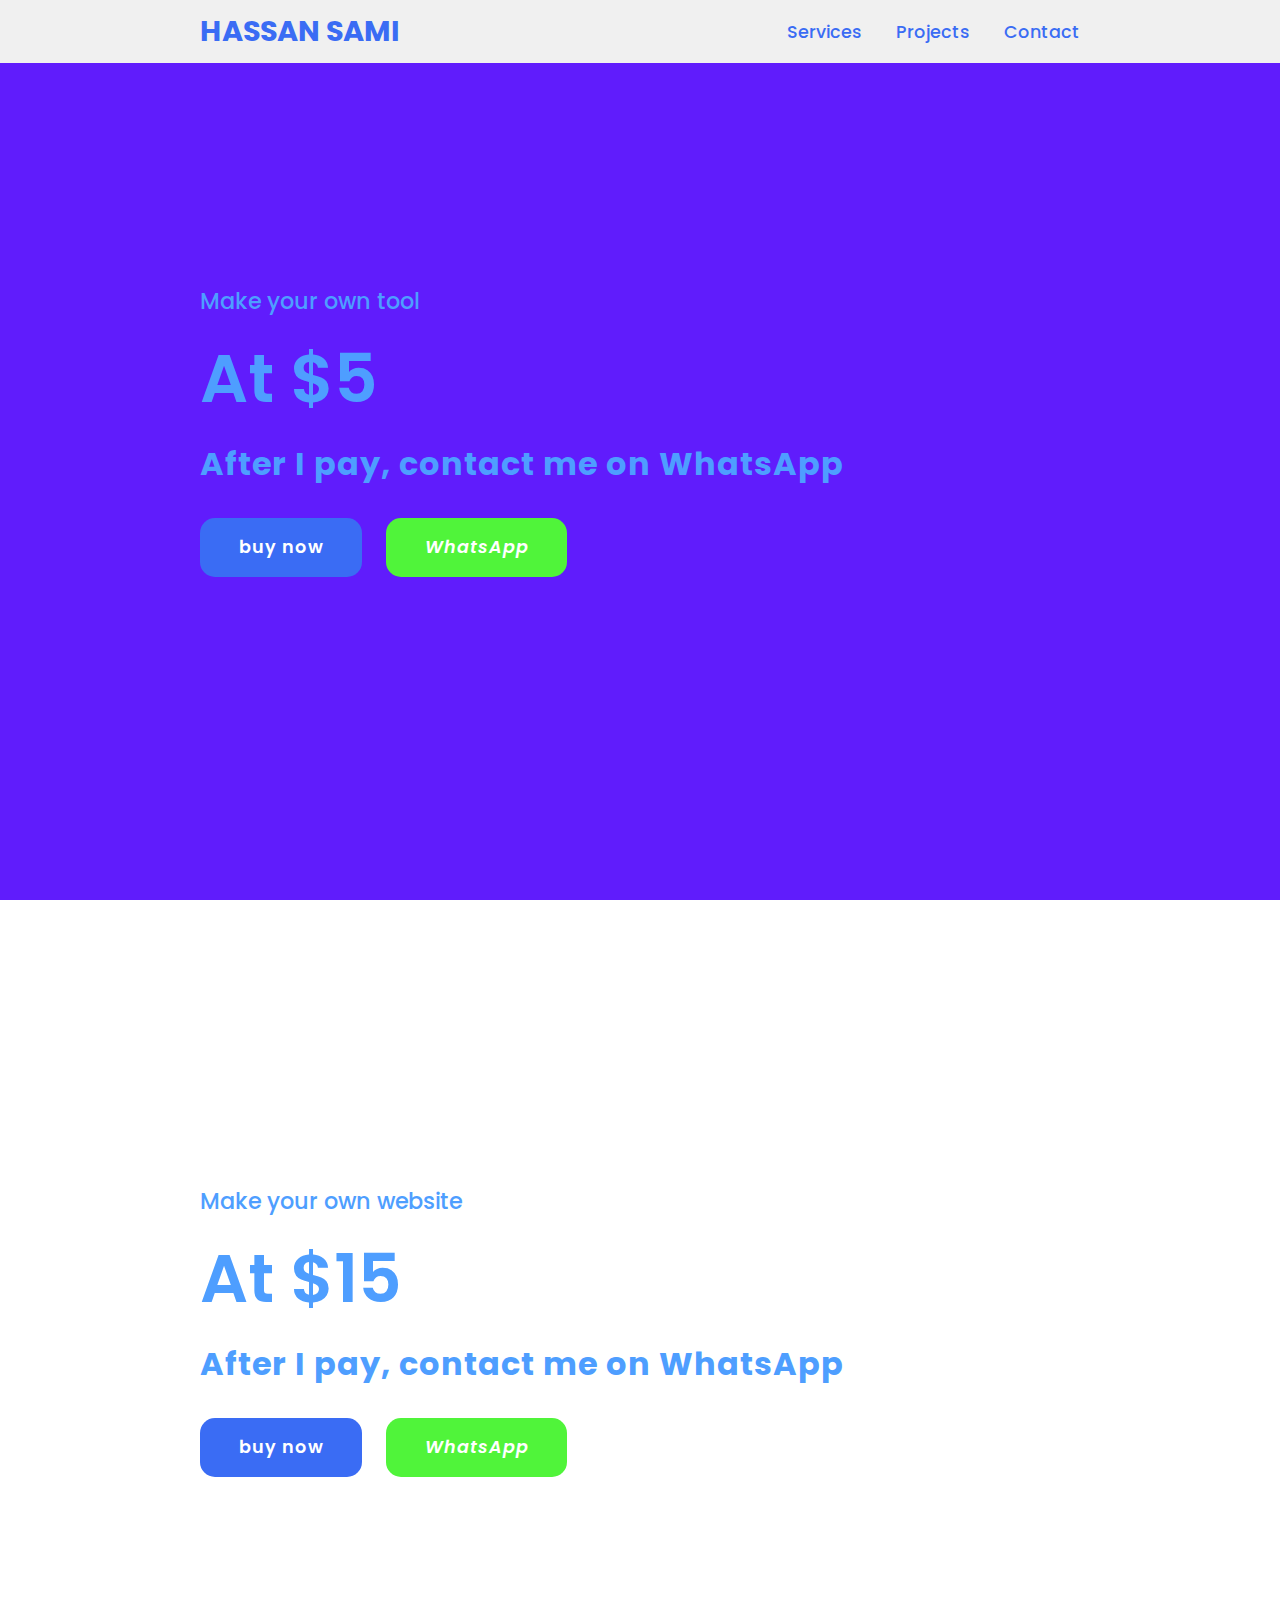
==== buy.html @ 97129225 "Create buy.html" ====
<!DOCTYPE html>
<html lang="en">
<head>
    <meta charset="UTF-8">
    <meta http-equiv="X-UA-Compatible" content="IE=edge">
    <meta name="viewport" content="width=device-width, initial-scale=1.0">
    <link rel="stylesheet" href="https://cdnjs.cloudflare.com/ajax/libs/font-awesome/5.15.4/css/all.min.css">
    <link rel="stylesheet" href="style.css">
    <title>Hassan Sami</title>
</head>
<body>

    <header>
        <a href="index.html#" class="logo">Hassan Sami</a>
        <nav class="navigation">
            <a href="index.html#services">Services</a>
            <a href="index.html#projects">Projects</a>
            <a href="index.html#contact">Contact</a>
        </nav>
    </header>

<section class="buy">
    <div>
        <h2>Make your own tool<br><span>At $5</span></h2>
        <h3>After I pay, contact me on WhatsApp</h3>
        <a href="https://paypal.me/hassansamai?country.x=BH&locale.x=ar_EG" class="main-btn">buy now</a>
        <a href="https://wa.me/message/FMRWWFTOTV3GK1"><i class="wh-btn">WhatsApp</i></a>
        
    </div>
</section>



<section class="buy1" id="buy1">
    <div>
        <h2>Make your own website<br><span>At $15</span></h2>
        <h3>After I pay, contact me on WhatsApp</h3>
        <a href="https://paypal.me/hassansamai?country.x=BH&locale.x=ar_EG" class="main-btn">buy now</a>
        <a href="https://wa.me/message/FMRWWFTOTV3GK1"><i class="wh-btn">WhatsApp</i></a>
        
    </div>
</section>




























</body>
---- style.css ----
@import url('https://fonts.googleapis.com/css2?family=Poppins:ital,wght@0,100;0,200;0,300;0,400;0,500;0,600;0,700;0,800;0,900;1,100;1,200;1,300;1,400;1,500;1,600;1,700;1,800;1,900&display=swap');

*{
    font-family: 'Poppins', sans-serif;
    margin: 0;
    padding: 0;
    box-sizing: border-box;
    scroll-behavior: smooth; 
}


header {
    background-color: #f0f0f0;
    width: 100%;
    position: fixed;
    z-index: 999;
    display: flex;
    justify-content: space-between;
    align-items: center;
    padding: 10px 200px ;
}

.logo{
    text-decoration: none;
    color: #3a6cf4;
    text-transform: uppercase;
    font-weight: 700;
    font-size: 1.8em;
}

.navigation a{
    color: #3a6cf4;
    text-decoration: none;
    font-size: 1.1em;
    font-weight: 500;
    padding-left: 30px;
}

.navigation a:hover{
    color: #601cfc;
}

section {
    padding: 100px 200px;
}

.main {
    width: 100%;
    min-height: 100vh;
    display: flex;
    align-items: center;
    background: url(images/laptop\ with\ business\ graph.jpeg);
    background-size: cover;
    background-position: center;
    background-attachment: fixed;
}

.main h2 {
    color: #fff;
    font-size: 1.4em;
    font-weight: 500;
}

.main h2 span {
    display: inline-block;
    margin-top: 10px;
    color: #4e9eff;
    font-size: 3em;
    font-weight: 600;
}

.main h3 {
    color: #fff;
    font-size: 2em;
    font-weight: 700;
    letter-spacing: 1px;
    margin-top: 10px;
    margin-bottom: 30px;
}

.main-btn {
    color: #fff;
    background-color: #3a6cf4;
    text-decoration: none;
    font-size: 1.1em;
    font-weight: 600;
    display: inline-block;
    padding: 0.9375em 2.1875em;
    letter-spacing: 1px;
    border-radius: 15px;
    margin-bottom: 40px;
    transition: 0.7s ease;
}

.main-btn:hover {
    background-color: #0a49f6;
    transform: scale(1.1);
}

.social-icons a {
    color: #fff;
    font-size: 1.7em;
    padding-right: 30px;
}

.title {
    display: flex;
    justify-content: center;
    color: #3a6cf4;
    font-size: 2.2em;
    font-weight: 800;
    margin-bottom: 30px;
}

.content {
    display: flex;
    justify-content: center;
    flex-direction: row;
    flex-wrap: wrap;
}

.card {
    background-color: #fff;
    width: 21.25em;
    box-shadow: 0 40px 25px rgba(1 1 1 / 15%);
    border-radius: 10px;
    padding: 25px;
    margin: 15px;
    transition: 0.7s ease;
}

.card:hover {
    transform: scale(1.1);
}

.card .icon {
    color: #3a6cf4;
    font-size: 8em;
    text-align: center;
}

.info {
    text-align: center;
}

.info h3{
    color: #3a6cf4;
    font-size: 1.2em;
    font-weight: 700;
    margin: 10px;
}

.bay {
    text-decoration: none;
    color: #3a6cf4;
    font-size: 2em;
    font-weight: 700;
}

.bay:hover {
    color: #601cfc;
}


.projects {
    background-color: #000016;
}

.projects .content{
    margin-top: 30px;
}

.project-card {
    background-color: #fff;
    border: 1px solid #fff;
    min-height: 14em;
    width: 23em;
    overflow: hidden;
    border-radius: 10px;
    margin: 20px;
    transition: 0.7s ease;
}

.project-card:hover {
   transform: scale(1.1);
}

.project-card:hover .project-image {
    opacity: 0.9;
 }

.project-image img{
    width: 100%
}

.project-info {
    padding: 1em;
}

.project-category {
    font-size: 0.8em;
    color: #000;
}

.project-title {
    display: flex;
    justify-content: space-between;
    text-transform: uppercase;
    font-weight: 800;
    margin-top: 10px;
}

.more-details {
    text-decoration: none;
    color: #3a6cf4;
}

.more-details:hover {
    color: #601cfc;
}

.contact .icon{
    font-size: 4.5em;
}

.contact .info h3 {
    color: #000;
}

.contact .info p {
    font-size: 1.5em;
}

.footer {
    background-color: #000016;
    color: #fff;
    padding: 2em;
    display: flex;
    justify-content: space-between;
}

.footer-title {
    font-size: 1.3em;
    font-weight: 600;
}

.footer-title span {
    color: #3a6cf4;
}

.footer .social-icons a{
    font-size: 1.3em;
    padding: 0 12px 0 0;
}

.wh-btn {
    color: #fff;
    background-color: #50f43a;
    text-decoration: none;
    font-size: 1.1em;
    font-weight: 600;
    display: inline-block;
    padding: 0.9375em 2.1875em;
    letter-spacing: 1px;
    border-radius: 15px;
    margin-bottom: 40px;
    transition: 0.7s ease;
    margin-left: 20px;
}

.buy {
    width: 100%;
    min-height: 100vh;
    display: flex;
    align-items: center;
    background-color: #601cfc;
    background-size: cover;
    background-position: center;
    background-attachment: fixed;
}

.buy h2 {
    color: #4e9eff;
    font-size: 1.4em;
    font-weight: 500;
}

.buy h2 span {
    display: inline-block;
    margin-top: 10px;
    color: #4e9eff;
    font-size: 3em;
    font-weight: 600;
}

.buy h3 {
    color: #4e9eff;
    font-size: 2em;
    font-weight: 700;
    letter-spacing: 1px;
    margin-top: 10px;
    margin-bottom: 30px;
}



.buy1 {
    width: 100%;
    min-height: 100vh;
    display: flex;
    align-items: center;
    background-color: #ffffff;
    background-size: cover;
    background-position: center;
    background-attachment: fixed;
}

.buy1 h2 {
    color: #4e9eff;
    font-size: 1.4em;
    font-weight: 500;
}

.buy1 h2 span {
    display: inline-block;
    margin-top: 10px;
    color: #4e9eff;
    font-size: 3em;
    font-weight: 600;
}

.buy1 h3 {
    color: #4e9eff;
    font-size: 2em;
    font-weight: 700;
    letter-spacing: 1px;
    margin-top: 10px;
    margin-bottom: 30px;
}














.wh-btn:hover {
    background-color: #0af60a;
    transform: scale(1.1);
}

@media (max-width:1023px){
    header{
        padding: 12px 20px;
    }

    .navigation a{
        padding-left: 10px;
    }

    .title{
        font-size: 1.8em;
    }

    section{
        padding: 80px 20px;
    }

    .main-content h2{
        font-size: 1em;
    }

    .main-content h3{
        font-size: 1.6em;
    }

    .content{
        flex-direction: column;
        align-items: center;
    }

}

@media (max-width:641px){
    body{
        font-size: 12px;
    }

    .main-content h2{
        font-size: 0.8em;
    }

    .main-content h3{
        font-size: 1.4em;
    }
}

@media (max-width:300px){
    body{
        font-size: 10px;
     
    }
}
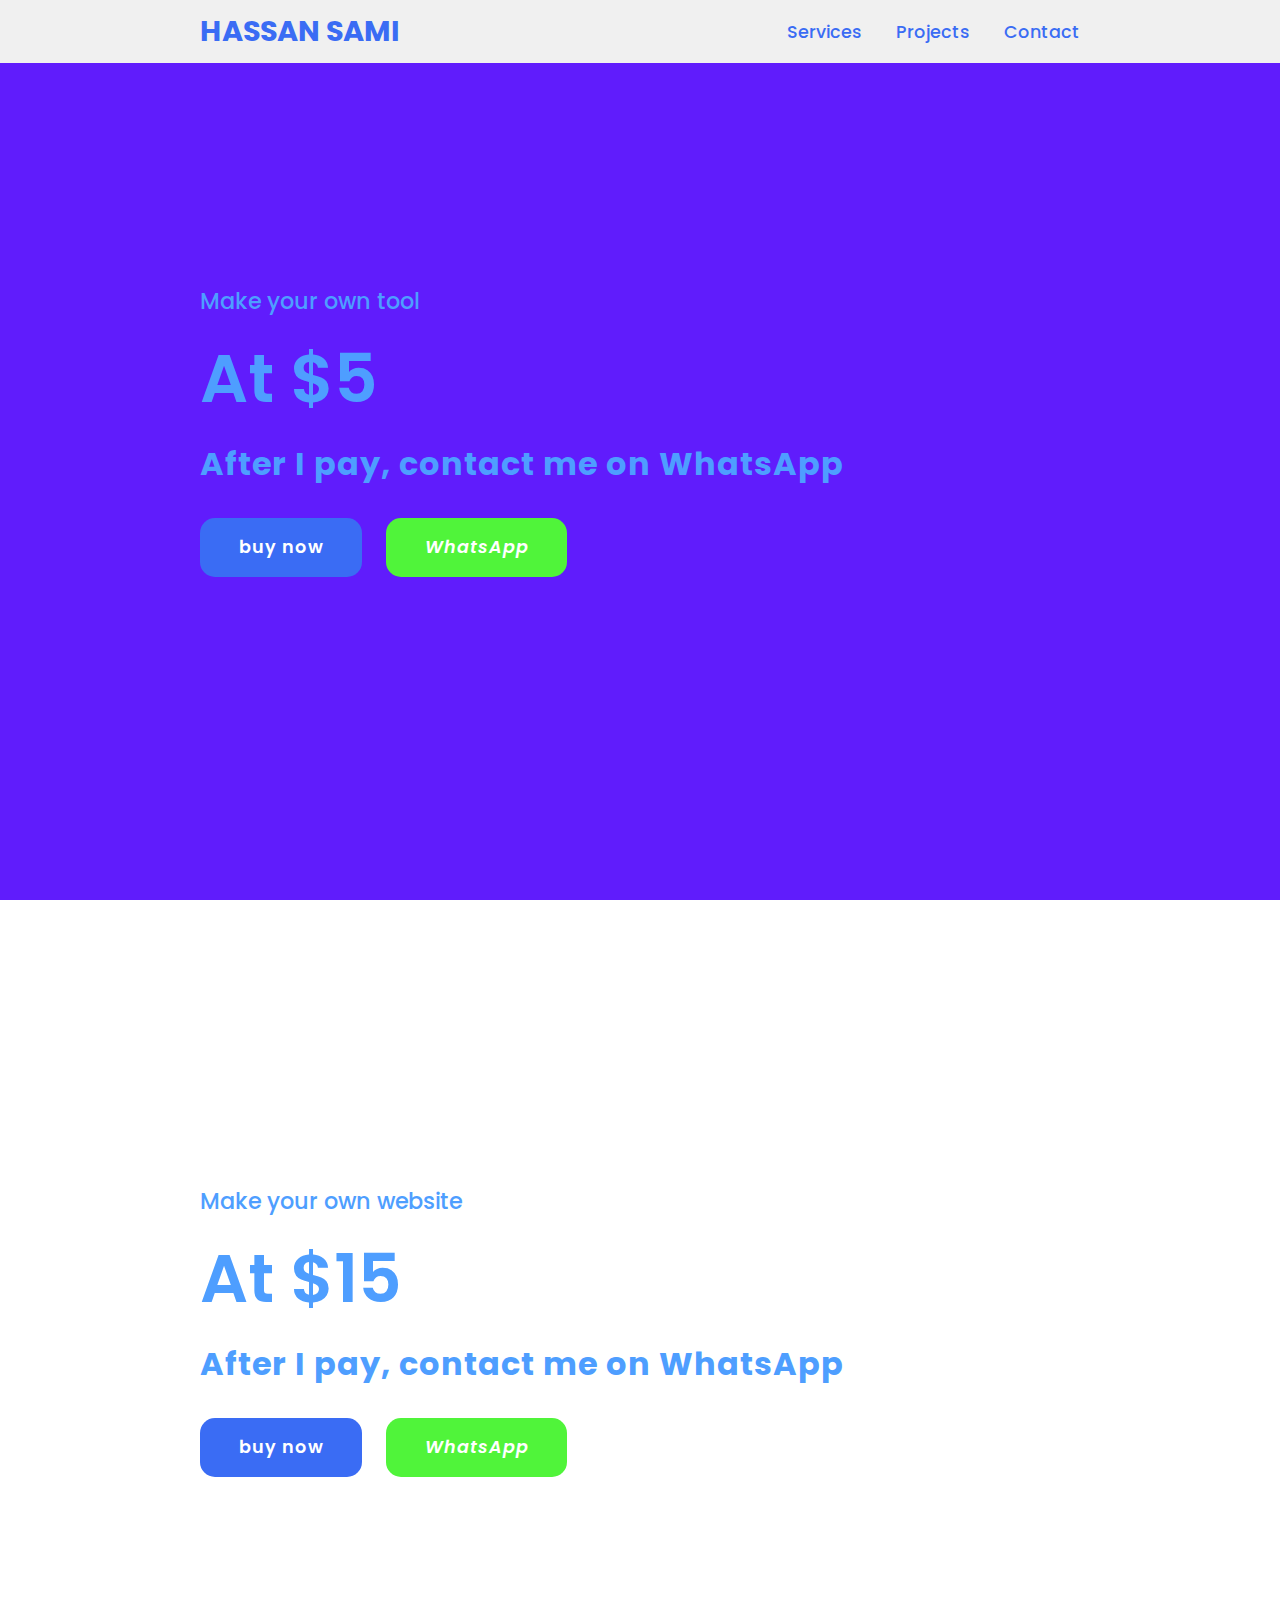
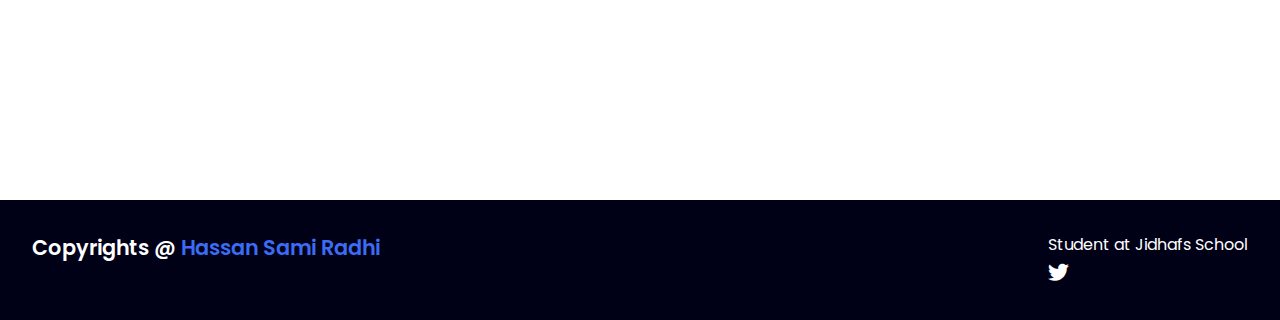
==== commit 7ba3539c: "Update buy.html" ====
--- a/buy.html
+++ b/buy.html
@@ -52,6 +52,13 @@
 
 
 
+<footer class="footer">
+    <p class="footer-title">Copyrights @ <span>Hassan Sami Radhi</span></p>
+    <div class="social-icons">
+        <p>Student at Jidhafs School</p>
+        <a href="https://twitter.com/hassansami93255"><i class="fab fa-twitter"></i></a>
+    </div>
+</footer>
 
 
 
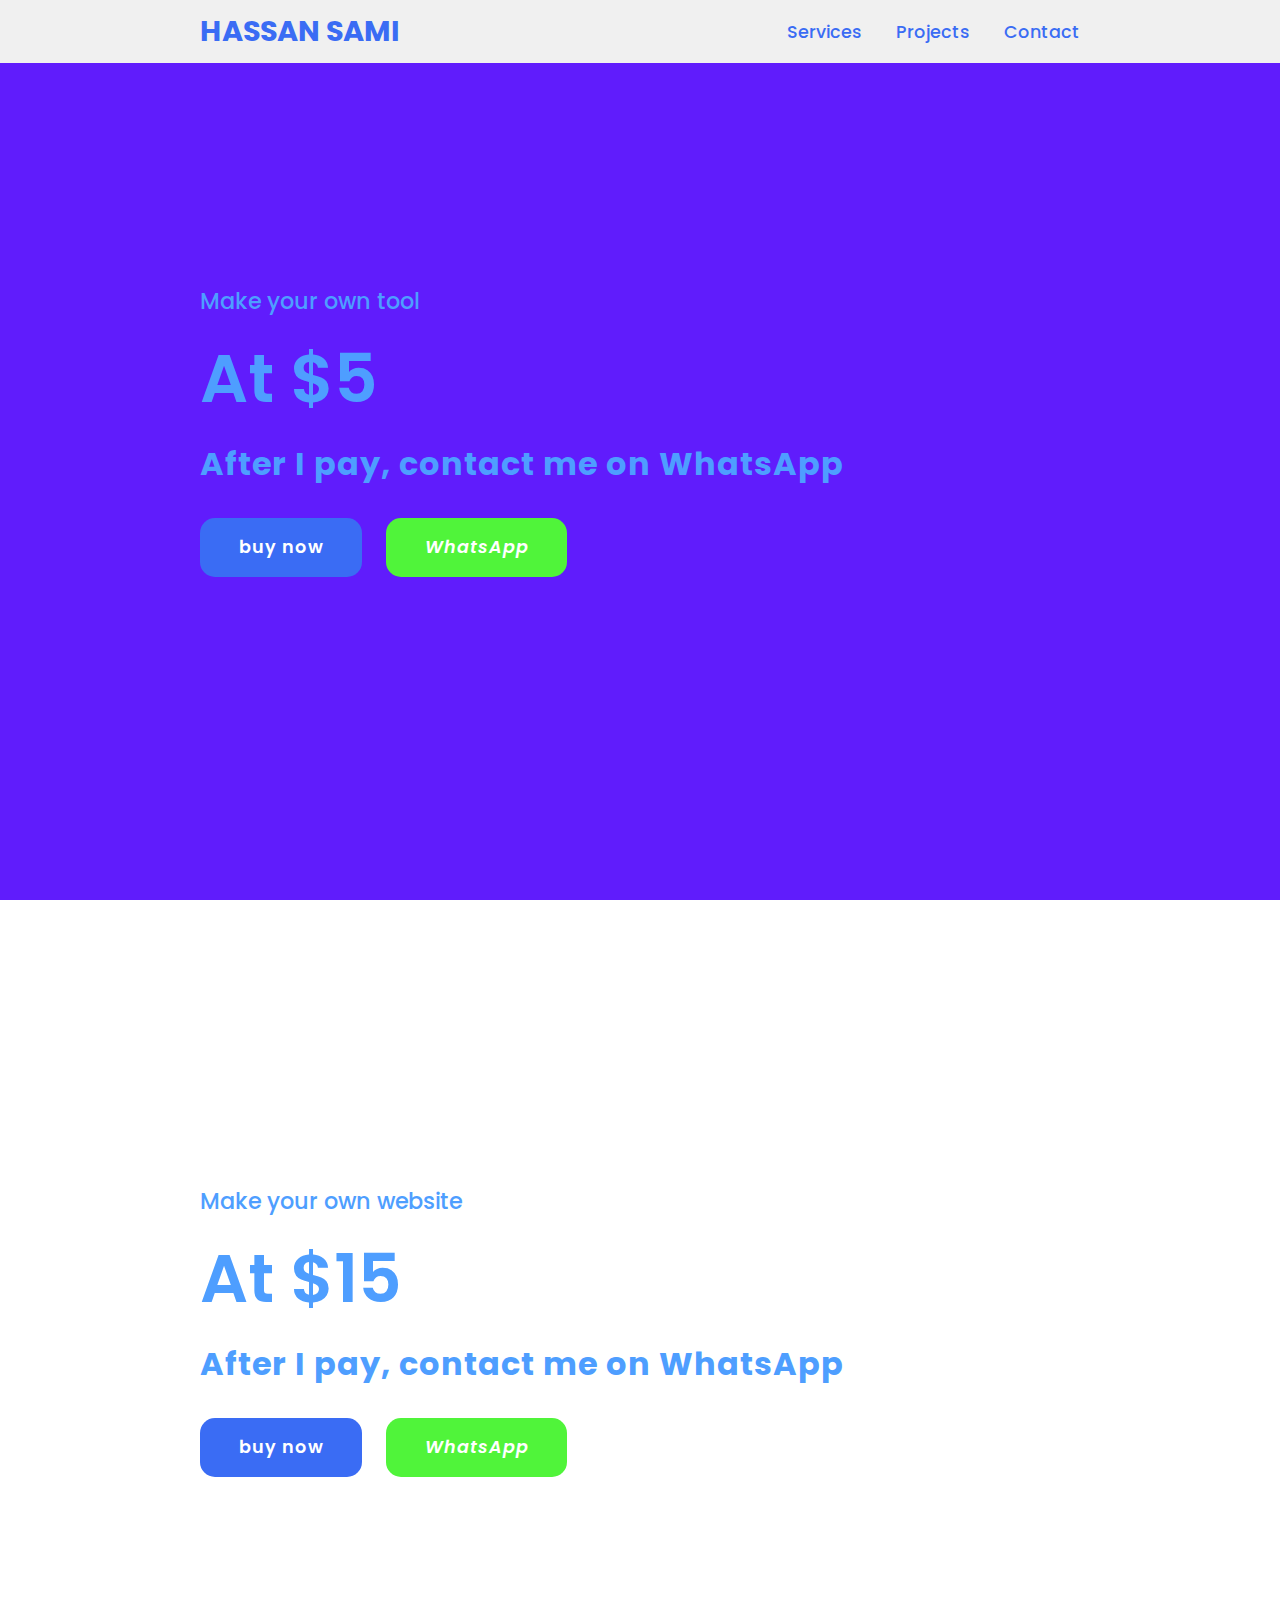
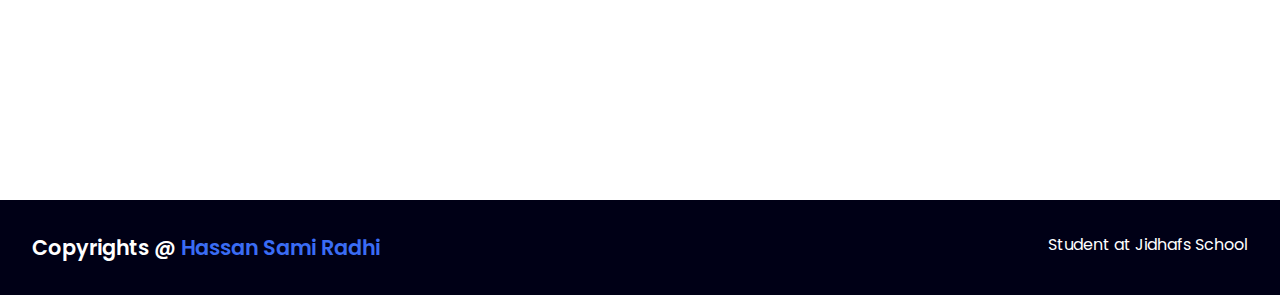
==== commit 772c2859: "Update buy.html" ====
--- a/buy.html
+++ b/buy.html
@@ -56,7 +56,6 @@
     <p class="footer-title">Copyrights @ <span>Hassan Sami Radhi</span></p>
     <div class="social-icons">
         <p>Student at Jidhafs School</p>
-        <a href="https://twitter.com/hassansami93255"><i class="fab fa-twitter"></i></a>
     </div>
 </footer>
 
